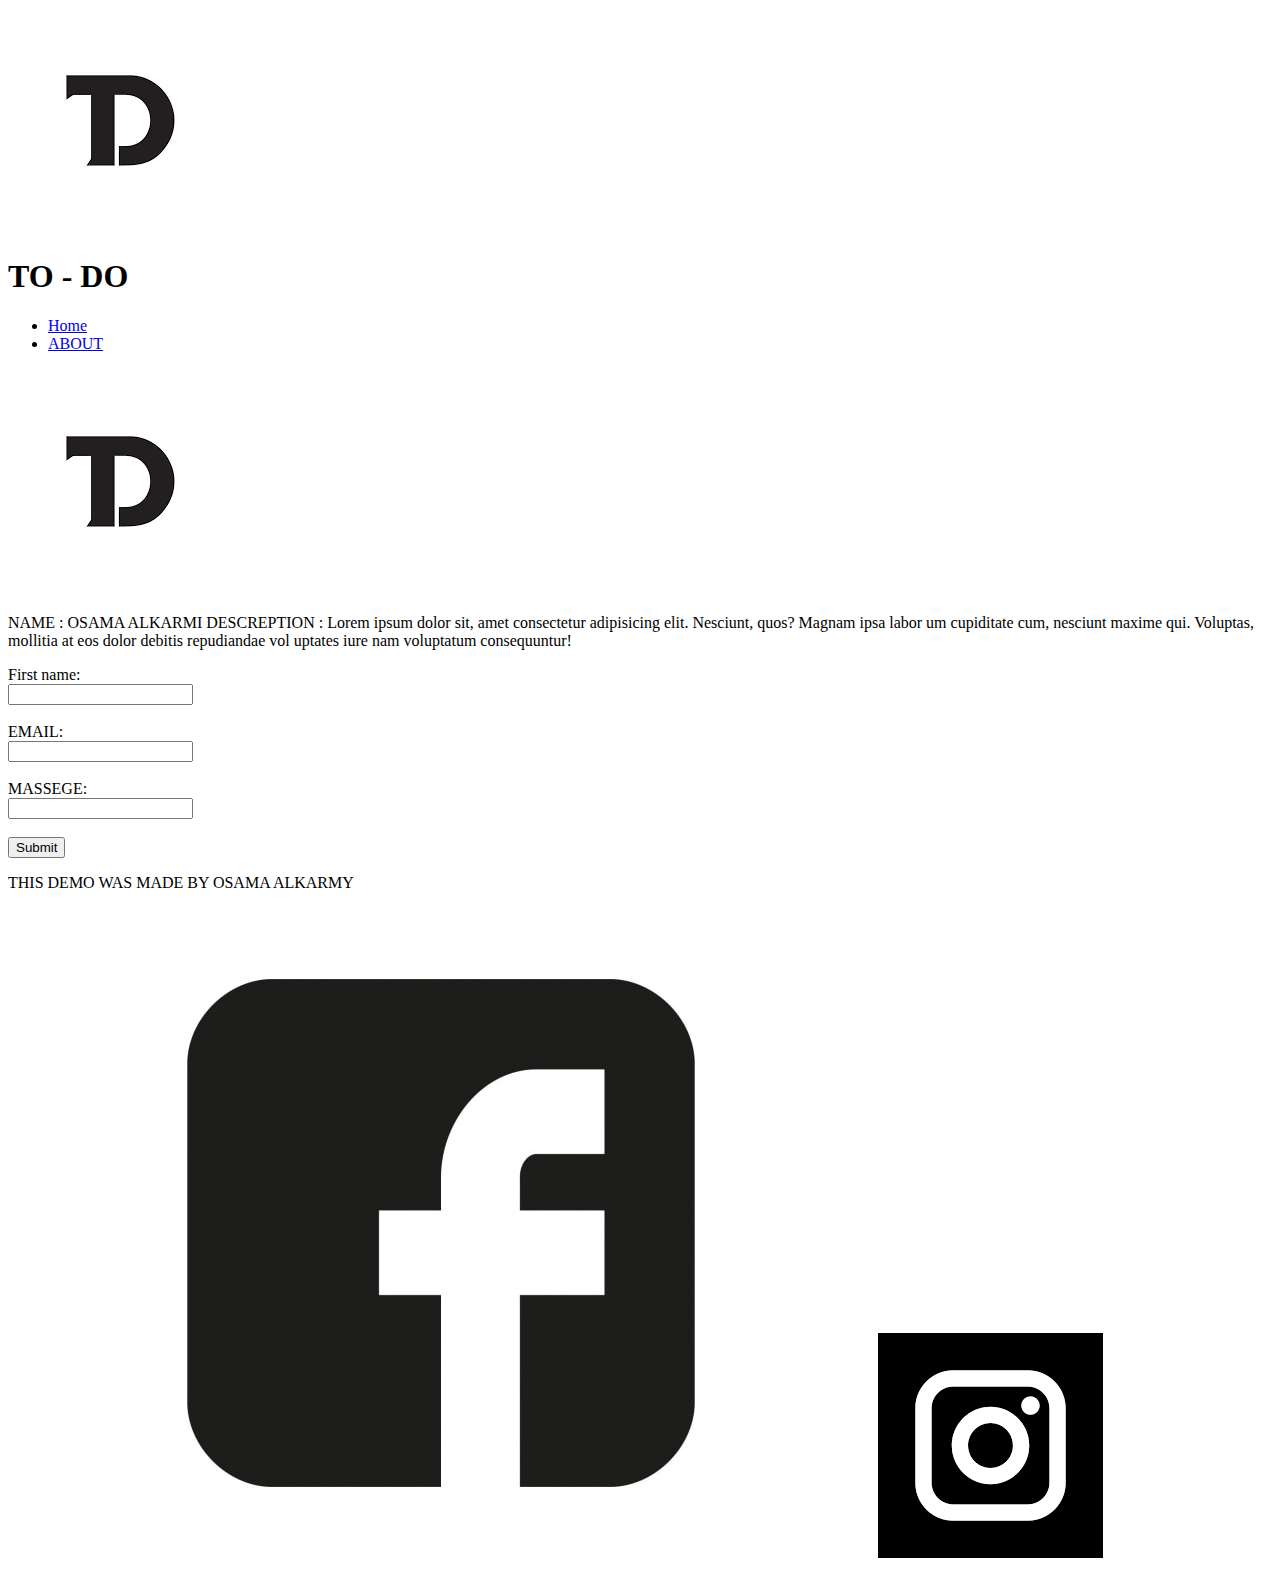
==== ABOUT.HTML @ 96a8d4bf "first html" ====
<!DOCTYPE html>
<html lang="en">
<head>
    <meta charset="UTF-8">
    <meta http-equiv="X-UA-Compatible" content="IE=edge">
    <meta name="viewport" content="width=device-width, initial-scale=1.0">
    <title>Document</title>
</head>
<body>
    <header>
        <section>
            <img src="./pics/TD.png" alt="logo">
            <H1>TO - DO </H1>
        </section>
        <nav>
            <ul> 

                <li><a href="#">Home</a></li>
                <li><a href="#ABOUT">ABOUT</a></li>
                
            </ul>
        </nav>
    </header>

    <MAIN>
        <SEction> <img src="./pics/TD.png" alt="logo"><p>
            NAME : OSAMA ALKARMI
            DESCREPTION : 
            Lorem ipsum dolor sit, amet consectetur adipisicing elit. Nesciunt, quos? Magnam ipsa labor
            um cupiditate cum, nesciunt maxime qui. Voluptas, mollitia at eos dolor debitis repudiandae vol
            uptates iure nam voluptatum consequuntur!</p></SEction><SEction>
            <form>
                <label for="fname">First name:</label><br>
  <input type="text" id="fname" name="fname"><br><br>



  <label for="e">EMAIL:</label><br>
  <input type="email" id="e" name="e"><br><br>
 
  <label for="M">MASSEGE:</label><br>
  <input type="text" id="M" name="M"><br><br>
  <input type="submit" value="Submit">

            </SEction>
    </MAIN>
    <footer>
        <section>
            <p>THIS DEMO WAS MADE BY OSAMA ALKARMY
            </p>
            
        </section >
        <section >
            <img src="./pics/324_facebookicon.jpg" alt="FACEBOOK">
            <img src="./pics/INSTA.png" alt="INSTA">
        </section>
    </footer>
    
</body>
</html>
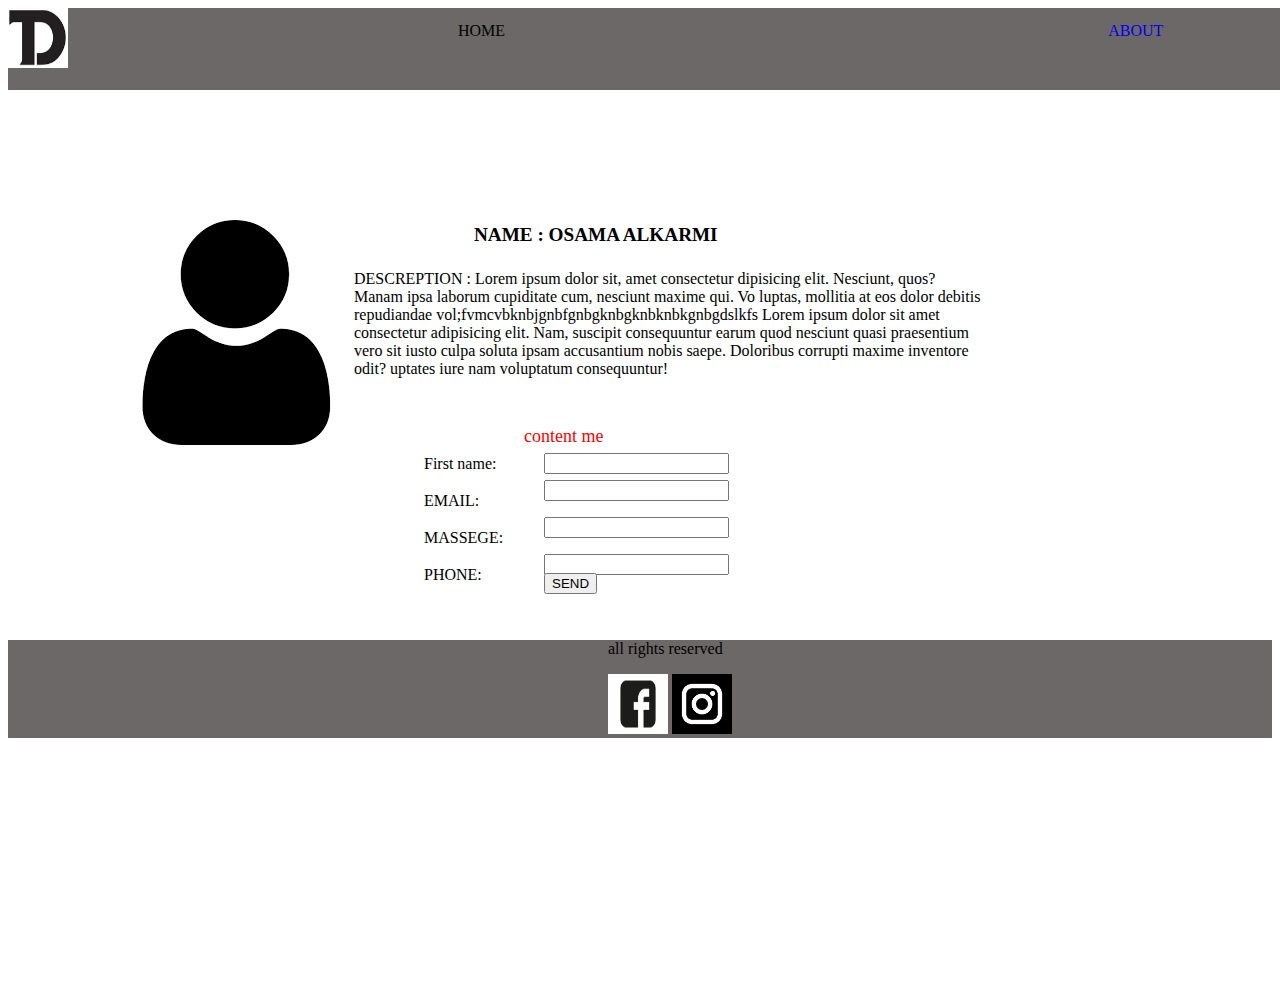
==== commit 1800d27c: "css" ====
--- a/ABOUT.HTML
+++ b/ABOUT.HTML
@@ -4,55 +4,69 @@
     <meta charset="UTF-8">
     <meta http-equiv="X-UA-Compatible" content="IE=edge">
     <meta name="viewport" content="width=device-width, initial-scale=1.0">
-    <title>Document</title>
+    <link rel="stylesheet" href="./css/reset.css">
+    <link rel="stylesheet" href="./CSS/about.css">
+    <title>TODO</title>
 </head>
 <body>
-    <header>
-        <section>
-            <img src="./pics/TD.png" alt="logo">
-            <H1>TO - DO </H1>
-        </section>
-        <nav>
-            <ul> 
-
-                <li><a href="#">Home</a></li>
-                <li><a href="#ABOUT">ABOUT</a></li>
+        <header>
+            <section>
+                <img ID="LOGO"src="./pics/TD.png" alt="logo" width="60" 
+                height="60" >
+         
+            </section>
+            <nav>
+             
+                    <a ID ="HOME" herf="index.html">HOME</a>
+                      <a ID="ABOUT"href="ABOUT.HTML">ABOUT</a>
+                  
                 
-            </ul>
+            </nav>
+        </header>
         </nav>
+    </header>
     </header>
 
     <MAIN>
-        <SEction> <img src="./pics/TD.png" alt="logo"><p>
-            NAME : OSAMA ALKARMI
-            DESCREPTION : 
-            Lorem ipsum dolor sit, amet consectetur adipisicing elit. Nesciunt, quos? Magnam ipsa labor
-            um cupiditate cum, nesciunt maxime qui. Voluptas, mollitia at eos dolor debitis repudiandae vol
+        <img src="./pics/USER.png" alt="user pic">
+        <h6>
+            NAME : OSAMA ALKARMI</h6>
+           <p id="des"> DESCREPTION : 
+            Lorem ipsum dolor sit, amet consectetur  dipisicing elit. Nesciunt, quos? Manam ipsa laborum cupiditate cum, nesciunt maxime qui. Vo
+            luptas, mollitia at eos dolor debitis repudiandae vol;fvmcvbknbjgnbfgnbgknbgknbknbkgnbgdslkfs
+            Lorem ipsum dolor sit amet consectetur adipisicing elit. Nam, suscipit consequuntur earum quod nesciunt quasi praesentium vero sit iusto culpa soluta ipsam accusantium nobis saepe. Doloribus corrupti maxime inventore odit?
             uptates iure nam voluptatum consequuntur!</p></SEction><SEction>
+                <p id="contact">content me</p>
             <form>
-                <label for="fname">First name:</label><br>
+ <label id= "a"for="fname">First name:</label><br>
   <input type="text" id="fname" name="fname"><br><br>
 
 
 
-  <label for="e">EMAIL:</label><br>
+  <label id= "b"for="e">EMAIL:</label><br>
   <input type="email" id="e" name="e"><br><br>
  
-  <label for="M">MASSEGE:</label><br>
+  <label id= "c" for="M">MASSEGE:</label><br>
   <input type="text" id="M" name="M"><br><br>
-  <input type="submit" value="Submit">
 
+  <label id= "d" for="P">PHONE:</label><br>
+  <input type="number" id="P" name="P"><br><br>
+
+  <input ID= "S" type="submit" value="SEND">
+  
             </SEction>
     </MAIN>
     <footer>
         <section>
-            <p>THIS DEMO WAS MADE BY OSAMA ALKARMY
+            <p>all rights reserved
             </p>
             
         </section >
         <section >
-            <img src="./pics/324_facebookicon.jpg" alt="FACEBOOK">
-            <img src="./pics/INSTA.png" alt="INSTA">
+            <img src="./pics/324_facebookicon.jpg" alt="FACEBOOK" width="60" 
+            height="60" >
+            <img src="./pics/INSTA.png" alt="INSTA" width="60" 
+            height="60" >
         </section>
     </footer>
     
--- a/CSS/about.css
+++ b/CSS/about.css
@@ -0,0 +1,130 @@
+
+header {
+    background-color: rgb(108, 104, 104);
+    position: static;
+    width: 50%;
+
+    
+    padding-right: 700PX;
+   
+    
+}
+
+#LOGO{position:static;
+    TOP:20PX;
+    left: 75PX;
+    }
+#ABOUT{position:relative;
+    BOTTOM:50PX;
+    left: 1050PX;
+    text-decoration: none;
+    background-color: rgb(108, 104, 104);
+   
+}
+
+
+#HOME{position:relative;
+    BOTTOM:50PX;
+    left: 450PX;
+    text-decoration: none;
+    background-color: rgb(108, 104, 104);
+   
+
+}
+main{
+    
+    margin: auto;
+    width: 50%;
+  
+    padding: 10px;
+}
+
+main h6{font-size: larger;
+    position:  relative;
+    left: 150px;
+    BOTTOM:150PX;
+   
+}
+main img{
+    position:  relative;
+     RIGHT:200PX;
+    top: 120px;
+ }
+ #des{
+    position:  relative;
+left: 30PX;
+   bottom: 170PX;
+ }
+ #contact{font-size: large;
+    color:red;
+    position:  relative;
+    left : 200px; 
+    bottom:140px;
+ }
+ #a{
+    position: relative;
+    left : 100px; 
+    bottom:150px;
+ }
+ #b{
+    position:  relative;
+    left : 100px; 
+BOTTOM:170PX;
+ }
+ 
+ #c{
+    position:  relative;
+    left : 100px; 
+    BOTTOM:190PX;
+ }
+ 
+ #d{
+    position:  relative;
+    left : 100px; 
+     BOTTOM:210px;
+ }
+ 
+#fname{
+    
+        position: relative;
+        left : 220px; 
+       bottom: 170PX;
+     }
+
+      
+#e{
+    
+    position: relative;
+    left : 220px; 
+    bottom: 200PX;
+
+ }
+ #M{
+    
+    position: relative;
+    left : 220px; 
+    bottom: 220PX;
+
+ }
+ #P{
+    
+    position: relative;
+    left : 220px; 
+    BOTTOM:240px;
+ }
+
+ #S{
+    
+    position: relative;
+    left : 220px; 
+    bottom:260px;
+ }
+
+
+
+footer{position: relative;background-color: rgb(108, 104, 104);
+ 
+    padding-left: 600PX;
+    BOTTOM:240PX;
+ }
+ 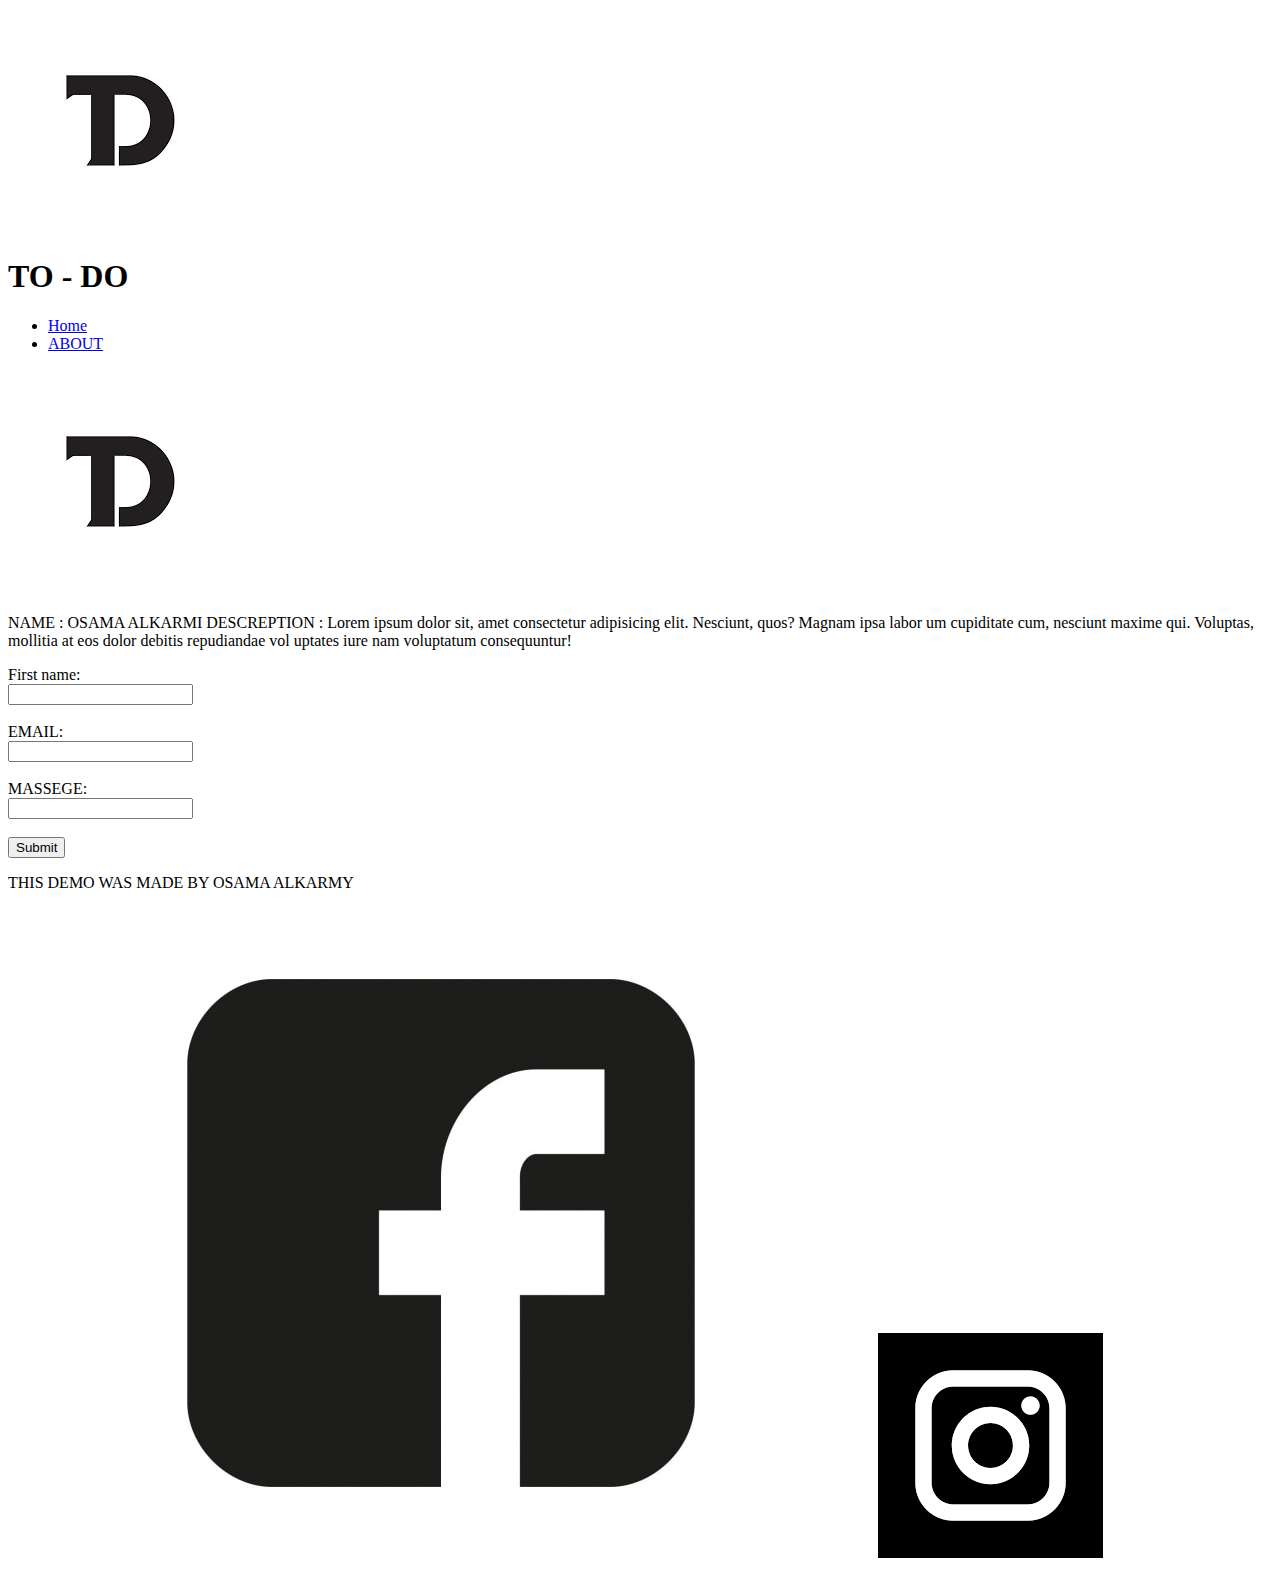
==== commit 1d78fe92: "Revert "Todo style"" ====
--- a/ABOUT.HTML
+++ b/ABOUT.HTML
@@ -4,69 +4,55 @@
     <meta charset="UTF-8">
     <meta http-equiv="X-UA-Compatible" content="IE=edge">
     <meta name="viewport" content="width=device-width, initial-scale=1.0">
-    <link rel="stylesheet" href="./css/reset.css">
-    <link rel="stylesheet" href="./CSS/about.css">
-    <title>TODO</title>
+    <title>Document</title>
 </head>
 <body>
-        <header>
-            <section>
-                <img ID="LOGO"src="./pics/TD.png" alt="logo" width="60" 
-                height="60" >
-         
-            </section>
-            <nav>
-             
-                    <a ID ="HOME" herf="index.html">HOME</a>
-                      <a ID="ABOUT"href="ABOUT.HTML">ABOUT</a>
-                  
+    <header>
+        <section>
+            <img src="./pics/TD.png" alt="logo">
+            <H1>TO - DO </H1>
+        </section>
+        <nav>
+            <ul> 
+
+                <li><a href="#">Home</a></li>
+                <li><a href="#ABOUT">ABOUT</a></li>
                 
-            </nav>
-        </header>
+            </ul>
         </nav>
-    </header>
     </header>
 
     <MAIN>
-        <img src="./pics/USER.png" alt="user pic">
-        <h6>
-            NAME : OSAMA ALKARMI</h6>
-           <p id="des"> DESCREPTION : 
-            Lorem ipsum dolor sit, amet consectetur  dipisicing elit. Nesciunt, quos? Manam ipsa laborum cupiditate cum, nesciunt maxime qui. Vo
-            luptas, mollitia at eos dolor debitis repudiandae vol;fvmcvbknbjgnbfgnbgknbgknbknbkgnbgdslkfs
-            Lorem ipsum dolor sit amet consectetur adipisicing elit. Nam, suscipit consequuntur earum quod nesciunt quasi praesentium vero sit iusto culpa soluta ipsam accusantium nobis saepe. Doloribus corrupti maxime inventore odit?
+        <SEction> <img src="./pics/TD.png" alt="logo"><p>
+            NAME : OSAMA ALKARMI
+            DESCREPTION : 
+            Lorem ipsum dolor sit, amet consectetur adipisicing elit. Nesciunt, quos? Magnam ipsa labor
+            um cupiditate cum, nesciunt maxime qui. Voluptas, mollitia at eos dolor debitis repudiandae vol
             uptates iure nam voluptatum consequuntur!</p></SEction><SEction>
-                <p id="contact">content me</p>
             <form>
- <label id= "a"for="fname">First name:</label><br>
+                <label for="fname">First name:</label><br>
   <input type="text" id="fname" name="fname"><br><br>
 
 
 
-  <label id= "b"for="e">EMAIL:</label><br>
+  <label for="e">EMAIL:</label><br>
   <input type="email" id="e" name="e"><br><br>
  
-  <label id= "c" for="M">MASSEGE:</label><br>
+  <label for="M">MASSEGE:</label><br>
   <input type="text" id="M" name="M"><br><br>
+  <input type="submit" value="Submit">
 
-  <label id= "d" for="P">PHONE:</label><br>
-  <input type="number" id="P" name="P"><br><br>
-
-  <input ID= "S" type="submit" value="SEND">
-  
             </SEction>
     </MAIN>
     <footer>
         <section>
-            <p>all rights reserved
+            <p>THIS DEMO WAS MADE BY OSAMA ALKARMY
             </p>
             
         </section >
         <section >
-            <img src="./pics/324_facebookicon.jpg" alt="FACEBOOK" width="60" 
-            height="60" >
-            <img src="./pics/INSTA.png" alt="INSTA" width="60" 
-            height="60" >
+            <img src="./pics/324_facebookicon.jpg" alt="FACEBOOK">
+            <img src="./pics/INSTA.png" alt="INSTA">
         </section>
     </footer>
     
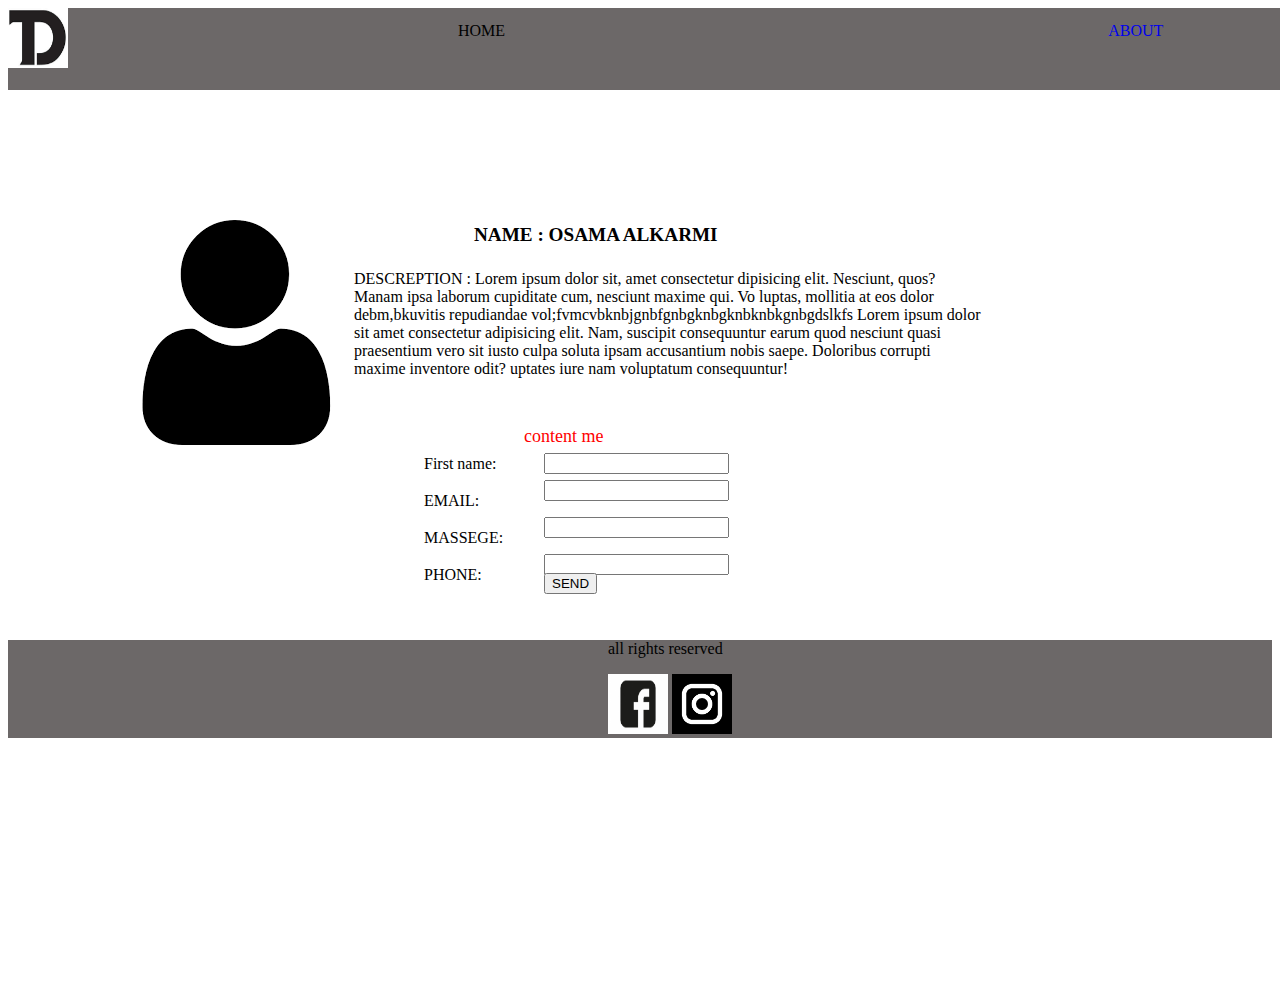
==== commit 61f2c7f5: "new new" ====
--- a/ABOUT.HTML
+++ b/ABOUT.HTML
@@ -4,57 +4,71 @@
     <meta charset="UTF-8">
     <meta http-equiv="X-UA-Compatible" content="IE=edge">
     <meta name="viewport" content="width=device-width, initial-scale=1.0">
-    <title>Document</title>
+    <link rel="stylesheet" href="./css/reset.css">
+    <link rel="stylesheet" href="./CSS/about.css">
+    <title>TODO</title>
 </head>
 <body>
-    <header>
-        <section>
-            <img src="./pics/TD.png" alt="logo">
-            <H1>TO - DO </H1>
-        </section>
-        <nav>
-            <ul> 
-
-                <li><a href="#">Home</a></li>
-                <li><a href="#ABOUT">ABOUT</a></li>
+        <header>
+            <section>
+                <img ID="LOGO"src="./pics/TD.png" alt="logo" width="60" 
+                height="60" >
+         
+            </section>
+            <nav>
+             
+                    <a ID ="HOME" herf="index.html">HOME</a>
+                      <a ID="ABOUT"href="ABOUT.HTML">ABOUT</a>
+                  
                 
-            </ul>
+            </nav>
+        </header>
         </nav>
+    </header>
     </header>
 
     <MAIN>
-        <SEction> <img src="./pics/TD.png" alt="logo"><p>
-            NAME : OSAMA ALKARMI
-            DESCREPTION : 
-            Lorem ipsum dolor sit, amet consectetur adipisicing elit. Nesciunt, quos? Magnam ipsa labor
-            um cupiditate cum, nesciunt maxime qui. Voluptas, mollitia at eos dolor debitis repudiandae vol
+        <img src="./pics/USER.png" alt="user pic">
+        <h6>
+            NAME : OSAMA ALKARMI</h6>
+           <p id="des"> DESCREPTION : 
+            Lorem ipsum dolor sit, amet consectetur  dipisicing elit. Nesciunt, quos? Manam ipsa laborum cupiditate cum, nesciunt maxime qui. Vo
+            luptas, mollitia at eos dolor debm,bkuvitis repudiandae vol;fvmcvbknbjgnbfgnbgknbgknbknbkgnbgdslkfs
+            Lorem ipsum dolor sit amet consectetur adipisicing elit. Nam, suscipit consequuntur earum quod nesciunt quasi praesentium vero sit iusto culpa soluta ipsam accusantium nobis saepe. Doloribus corrupti maxime inventore odit?
             uptates iure nam voluptatum consequuntur!</p></SEction><SEction>
+                <p id="contact">content me</p>
             <form>
-                <label for="fname">First name:</label><br>
+ <label id= "a"for="fname">First name:</label><br>
   <input type="text" id="fname" name="fname"><br><br>
 
 
 
-  <label for="e">EMAIL:</label><br>
+  <label id= "b"for="e">EMAIL:</label><br>
   <input type="email" id="e" name="e"><br><br>
  
-  <label for="M">MASSEGE:</label><br>
+  <label id= "c" for="M">MASSEGE:</label><br>
   <input type="text" id="M" name="M"><br><br>
-  <input type="submit" value="Submit">
 
+  <label id= "d" for="P">PHONE:</label><br>
+  <input type="number" id="P" name="P"><br><br>
+
+  <input ID= "S" type="submit" value="SEND">
+  
             </SEction>
     </MAIN>
     <footer>
         <section>
-            <p>THIS DEMO WAS MADE BY OSAMA ALKARMY
+            <p>all rights reserved
             </p>
             
         </section >
         <section >
-            <img src="./pics/324_facebookicon.jpg" alt="FACEBOOK">
-            <img src="./pics/INSTA.png" alt="INSTA">
+            <img src="./pics/324_facebookicon.jpg" alt="FACEBOOK" width="60" 
+            height="60" >
+            <img src="./pics/INSTA.png" alt="INSTA" width="60" 
+            height="60" >
         </section>
     </footer>
     
 </body>
-</html>+</html>
--- a/CSS/about.css
+++ b/CSS/about.css
@@ -0,0 +1,130 @@
+
+header {
+    background-color :rgb(108, 104, 104);
+    position :static;
+    width : 50%;
+
+    
+    padding-right :700PX;
+   
+    
+}
+
+#LOGO{position:static;
+    TOP:20PX;
+    left: 75PX;
+    }
+#ABOUT{position:relative;
+    BOTTOM:50PX;
+    left :1050PX;
+    text-decoration :none;
+    background-color :rgb(108, 104, 104);
+   
+}
+
+
+#HOME{position:relative;
+    BOTTOM:50PX;
+    left: 450PX;
+    text-decoration :none;
+    background-color: rgb(108, 104, 104);
+   
+
+}
+main{
+    
+    margin: auto;
+    width :50%;
+  
+    padding :10px;
+}
+
+main h6{font-size: larger;
+    position : relative;
+    left :150px;
+    BOTTOM:150PX;
+   
+}
+main img{
+    position : relative;
+     RIGHT:200PX;
+    top: 120px;
+ }
+ #des{
+    position : relative;
+left :30PX;
+   bottom: 170PX;
+ }
+ #contact{font-size: large;
+    color:red;
+    position : relative;
+    left  :200px; 
+    bottom:140px;
+ }
+ #a{
+    position :relative;
+    left : 100px; 
+    bottom:150px;
+ }
+ #b{
+    position  :relative;
+    left  :100px; 
+BOTTOM:170PX;
+ }
+ 
+ #c{
+    position : relative;
+    left : 100px; 
+    BOTTOM:190PX;
+ }
+ 
+ #d{
+    position : relative;
+    left : 100px; 
+     BOTTOM:210px;
+ }
+ 
+#fname{
+    
+        position: relative;
+        left : 220px; 
+       bottom :170PX;
+     }
+
+      
+#e{
+    
+    position :relative;
+    left : 220px; 
+    bottom :200PX;
+
+ }
+ #M{
+    
+    position :relative;
+    left : 220px; 
+    bottom: 220PX;
+
+ }
+ #P{
+    
+    position :relative;
+    left  :220px; 
+    BOTTOM:240px;
+ }
+
+ #S{
+    
+    position :relative;
+    left:  220px; 
+    bottom:260px;
+ }
+
+
+
+footer{position :relative;background-color :rgb(108, 104, 104);
+ 
+    padding-left :600PX;
+    BOTTOM:240PX;
+ }
+ 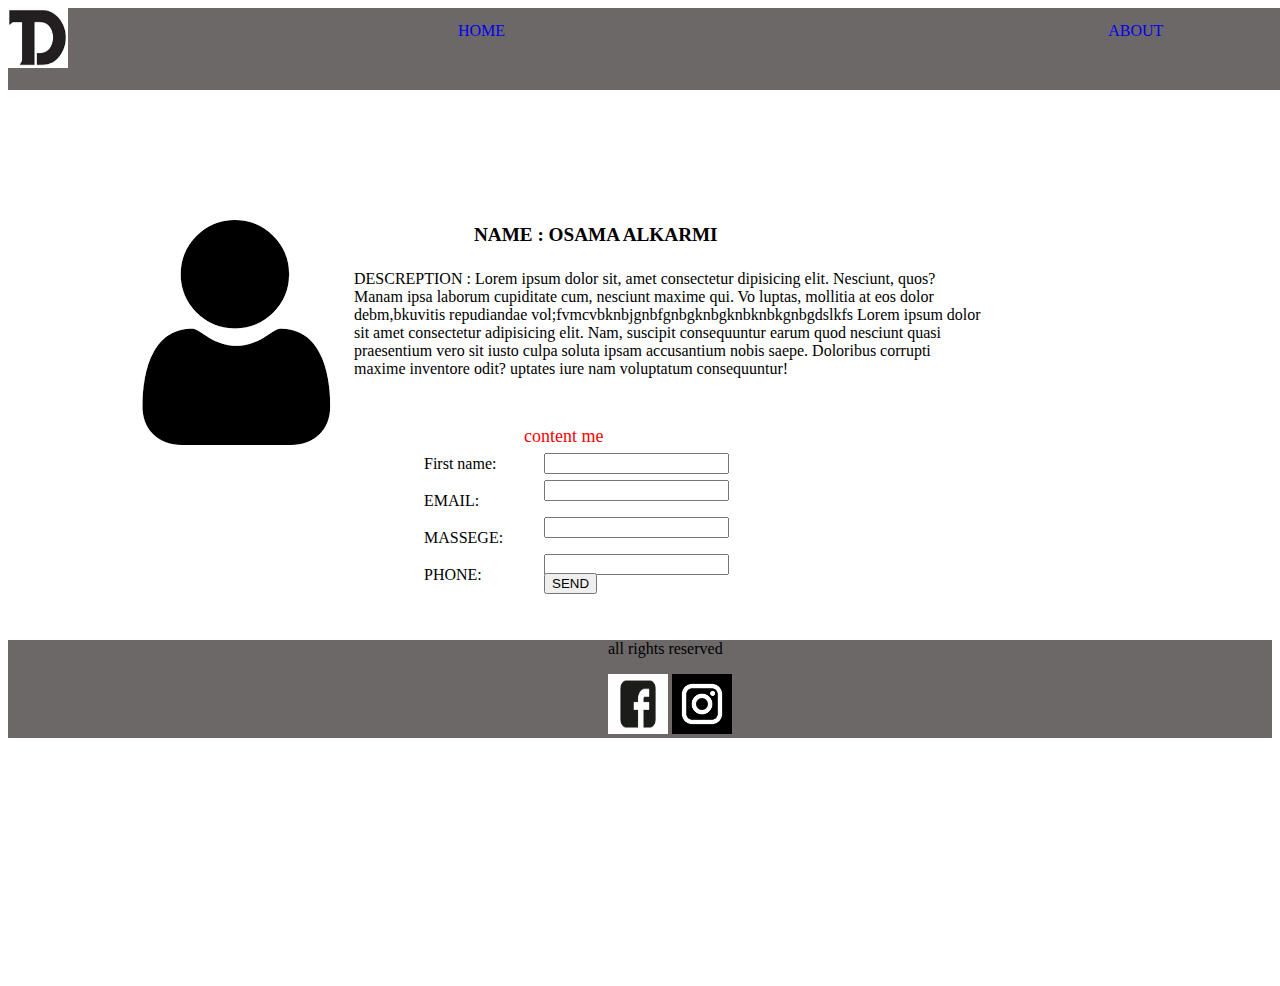
==== commit 5334602b: "new1" ====
--- a/ABOUT.HTML
+++ b/ABOUT.HTML
@@ -17,8 +17,8 @@
             </section>
             <nav>
              
-                    <a ID ="HOME" herf="index.html">HOME</a>
-                      <a ID="ABOUT"href="ABOUT.HTML">ABOUT</a>
+                    <a ID ="HOME" href="./index.html">HOME</a>
+                      <a ID="ABOUT" href="./ABOUT.HTML">ABOUT</a>
                   
                 
             </nav>
